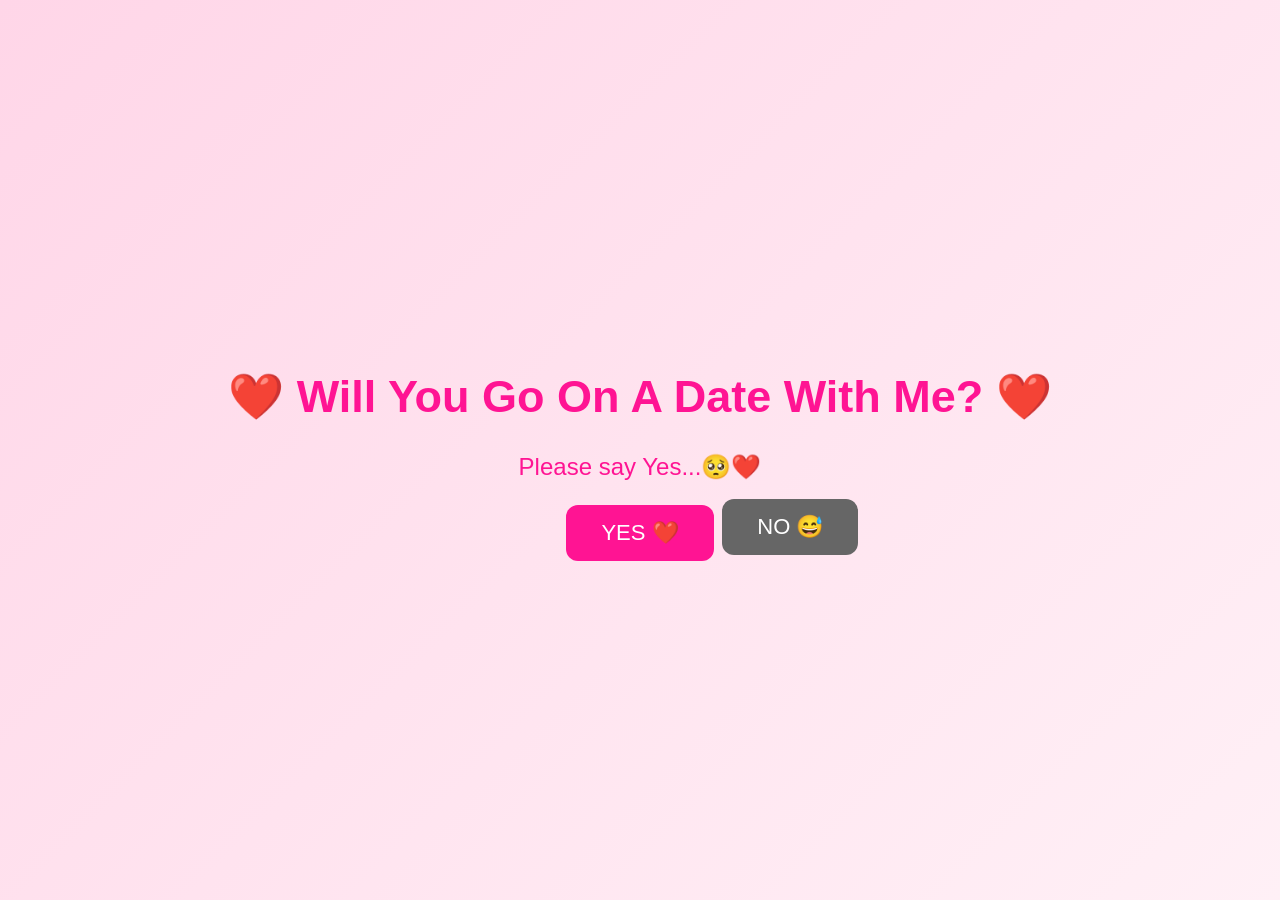
==== date.html @ 3e513b72 "Add date invitation HTML with interactive elements This HTML file creates a playful date invitation " ====
<!DOCTYPE html>
<html lang="en">
<head>
<meta charset="UTF-8">
<meta name="viewport" content="width=device-width, initial-scale=1.0">
<title>Date With Me ❤️</title>

<style>

body{
margin:0;
font-family:Arial;
background:linear-gradient(135deg,#ffd6e8,#fff0f6);
overflow:hidden;
display:flex;
justify-content:center;
align-items:center;
height:100vh;
text-align:center;
}

.container{
position:relative;
}

h1{
color:#ff1493;
font-size:45px;
}

p{
font-size:24px;
color:#ff1493;
}

button{
padding:15px 35px;
font-size:22px;
border:none;
border-radius:12px;
cursor:pointer;
transition:.3s;
}

#yes{
background:#ff1493;
color:white;
}

#no{
background:#666;
color:white;
position:absolute;
left:60%;
top:72%;
}

.heart{
position:fixed;
bottom:-50px;
font-size:30px;
animation:float 4s linear forwards;
pointer-events:none;
}

@keyframes float{
0%{
transform:translateY(0);
opacity:1;
}
100%{
transform:translateY(-120vh);
opacity:0;
}
}

</style>

</head>

<body>

<div class="container">

<h1>❤️ Will You Go On A Date With Me? ❤️</h1>

<p id="text">
Please say Yes...🥺❤️
</p>

<button id="yes">YES ❤️</button>

<button id="no">NO 😅</button>

</div>

<script>

const yes=document.getElementById("yes");
const no=document.getElementById("no");
const text=document.getElementById("text");

const messages=[

"🥺 Please don't break my heart...",
"🌹 I'll bring flowers.",
"🍫 I'll bring your favorite chocolates.",
"🥹 Pretty please?",
"❤️ You look even cuter when you press YES.",
"💕 I promise we'll have fun.",
"🥰 Come on... click YES!",
"💖 My heart says YES already.",
"😍 You're amazing!",
"😂 Nice try... NO isn't allowed!"

];

let count=0;
let yesSize=22;

function moveNo(){

no.style.left=Math.random()*(window.innerWidth-150)+"px";
no.style.top=Math.random()*(window.innerHeight-100)+"px";

text.innerHTML=messages[count%messages.length];

count++;

yesSize+=6;

yes.style.fontSize=yesSize+"px";

}

no.addEventListener("mouseover",moveNo);
no.addEventListener("click",moveNo);

yes.onclick=function(){

document.body.innerHTML=`

<div style="display:flex;justify-content:center;align-items:center;height:100vh;flex-direction:column;background:linear-gradient(135deg,#ff5ca8,#ffb6d9);">

<h1 style="font-size:70px;color:white;">
YAYYYYY!! ❤️🥳
</h1>

<h2 style="color:white;">
Thank You Salina ❤️<br>
I can't wait for our date! 🌹🥰
</h2>

<h1 style="font-size:90px;">
🎉❤️🎊💖🥰🌹
</h1>

</div>

`;

for(let i=0;i<80;i++){

let heart=document.createElement("div");

heart.className="heart";

heart.innerHTML="❤️";

heart.style.left=Math.random()*100+"vw";

heart.style.fontSize=(20+Math.random()*35)+"px";

document.body.appendChild(heart);

setTimeout(()=>heart.remove(),4000);

}

}

</script>

</body>
</html>
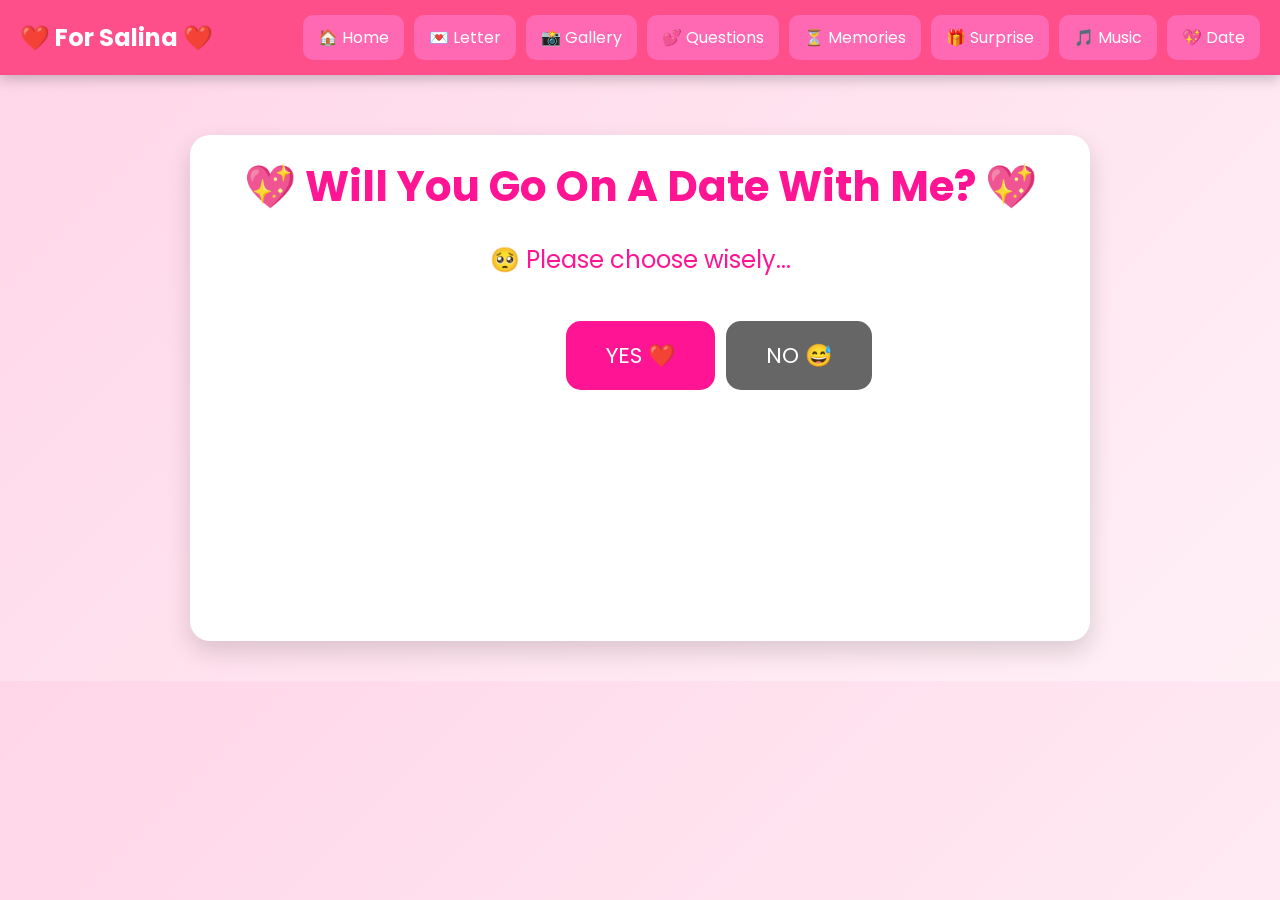
==== commit 05f2fe79: "Update styling and content in date.html" ====
--- a/date.html
+++ b/date.html
@@ -3,67 +3,106 @@
 <head>
 <meta charset="UTF-8">
 <meta name="viewport" content="width=device-width, initial-scale=1.0">
-<title>Date With Me ❤️</title>
+<title>💖 Date With Me</title>
+
+<link rel="stylesheet" href="style.css">
 
 <style>
 
 body{
-margin:0;
-font-family:Arial;
-background:linear-gradient(135deg,#ffd6e8,#fff0f6);
-overflow:hidden;
-display:flex;
-justify-content:center;
-align-items:center;
-height:100vh;
-text-align:center;
+    margin:0;
+    font-family:Poppins,Arial,sans-serif;
+    background:linear-gradient(135deg,#ffd6e8,#fff0f6);
+}
+
+nav{
+    background:#ff4f8b;
+    display:flex;
+    justify-content:space-between;
+    align-items:center;
+    padding:15px 20px;
+}
+
+.logo{
+    color:white;
+    font-size:24px;
+    font-weight:bold;
+}
+
+.menu{
+    display:flex;
+    gap:10px;
+}
+
+.menu a{
+    text-decoration:none;
+    color:white;
+    background:#ff69b4;
+    padding:10px 15px;
+    border-radius:10px;
+}
+
+.menu-btn{
+    display:none;
+    color:white;
+    font-size:30px;
+    cursor:pointer;
 }
 
 .container{
-position:relative;
+    text-align:center;
+    margin-top:60px;
+    padding:20px;
 }
 
 h1{
-color:#ff1493;
-font-size:45px;
-}
-
-p{
-font-size:24px;
-color:#ff1493;
-}
-
-button{
-padding:15px 35px;
-font-size:22px;
-border:none;
-border-radius:12px;
-cursor:pointer;
-transition:.3s;
-}
-
-#yes{
-background:#ff1493;
-color:white;
-}
-
-#no{
-background:#666;
-color:white;
-position:absolute;
-left:60%;
-top:72%;
+    color:#ff1493;
+    font-size:42px;
+}
+
+#message{
+    color:#ff1493;
+    font-size:24px;
+    margin-bottom:40px;
+}
+
+.buttons{
+    position:relative;
+    height:300px;
+}
+
+#yesBtn{
+    background:#ff1493;
+    color:white;
+    border:none;
+    padding:18px 40px;
+    font-size:22px;
+    border-radius:15px;
+    cursor:pointer;
+    transition:.3s;
+}
+
+#noBtn{
+    background:#666;
+    color:white;
+    border:none;
+    padding:18px 40px;
+    font-size:22px;
+    border-radius:15px;
+    cursor:pointer;
+    position:absolute;
+    left:60%;
+    top:0;
 }
 
 .heart{
-position:fixed;
-bottom:-50px;
-font-size:30px;
-animation:float 4s linear forwards;
-pointer-events:none;
-}
-
-@keyframes float{
+    position:fixed;
+    bottom:-50px;
+    animation:floatUp 4s linear forwards;
+    pointer-events:none;
+}
+
+@keyframes floatUp{
 0%{
 transform:translateY(0);
 opacity:1;
@@ -74,58 +113,122 @@
 }
 }
 
+@media(max-width:768px){
+
+.menu-btn{
+display:block;
+}
+
+.menu{
+display:none;
+position:absolute;
+top:65px;
+left:0;
+width:100%;
+background:#ff4f8b;
+flex-direction:column;
+padding:15px;
+}
+
+.menu.show{
+display:flex;
+}
+
+.menu a{
+margin:5px 0;
+text-align:center;
+}
+
+#noBtn{
+left:55%;
+}
+
+}
+
 </style>
 
 </head>
 
 <body>
 
+<nav>
+
+<div class="logo">❤️ For Salina ❤️</div>
+
+<div class="menu-btn" onclick="toggleMenu()">☰</div>
+
+<div class="menu" id="menu">
+
+<a href="home.html">🏠 Home</a>
+<a href="letter.html">💌 Letter</a>
+<a href="gallery.html">📸 Gallery</a>
+<a href="questions.html">💕 Questions</a>
+<a href="memories.html">⏳ Memories</a>
+<a href="surprise.html">🎁 Surprise</a>
+<a href="music.html">🎵 Music</a>
+<a href="date.html">💖 Date</a>
+
+</div>
+
+</nav>
+
 <div class="container">
 
-<h1>❤️ Will You Go On A Date With Me? ❤️</h1>
-
-<p id="text">
-Please say Yes...🥺❤️
+<h1>💖 Will You Go On A Date With Me? 💖</h1>
+
+<p id="message">
+🥺 Please choose wisely...
 </p>
 
-<button id="yes">YES ❤️</button>
-
-<button id="no">NO 😅</button>
+<div class="buttons">
+
+<button id="yesBtn">YES ❤️</button>
+
+<button id="noBtn">NO 😅</button>
+
+</div>
 
 </div>
 
 <script>
 
-const yes=document.getElementById("yes");
-const no=document.getElementById("no");
-const text=document.getElementById("text");
+function toggleMenu(){
+document.getElementById("menu").classList.toggle("show");
+}
 
 const messages=[
-
 "🥺 Please don't break my heart...",
-"🌹 I'll bring flowers.",
-"🍫 I'll bring your favorite chocolates.",
-"🥹 Pretty please?",
-"❤️ You look even cuter when you press YES.",
-"💕 I promise we'll have fun.",
-"🥰 Come on... click YES!",
-"💖 My heart says YES already.",
-"😍 You're amazing!",
-"😂 Nice try... NO isn't allowed!"
-
+"🌹 I'll bring flowers!",
+"🍫 I'll buy chocolates!",
+"🥹 Pretty please...",
+"💕 It'll be fun!",
+"❤️ You look cute saying YES!",
+"🥰 Come on...",
+"😂 Nice try!",
+"😍 You can't catch me!",
+"💖 Please say YES!"
 ];
 
-let count=0;
+let index=0;
 let yesSize=22;
 
+const yes=document.getElementById("yesBtn");
+const no=document.getElementById("noBtn");
+const message=document.getElementById("message");
+
 function moveNo(){
 
-no.style.left=Math.random()*(window.innerWidth-150)+"px";
-no.style.top=Math.random()*(window.innerHeight-100)+"px";
-
-text.innerHTML=messages[count%messages.length];
-
-count++;
+const x=Math.random()*(window.innerWidth-140);
+
+const y=Math.random()*(window.innerHeight-140);
+
+no.style.position="fixed";
+no.style.left=x+"px";
+no.style.top=y+"px";
+
+message.innerHTML=messages[index%messages.length];
+
+index++;
 
 yesSize+=6;
 
@@ -139,27 +242,22 @@
 yes.onclick=function(){
 
 document.body.innerHTML=`
-
-<div style="display:flex;justify-content:center;align-items:center;height:100vh;flex-direction:column;background:linear-gradient(135deg,#ff5ca8,#ffb6d9);">
-
-<h1 style="font-size:70px;color:white;">
-YAYYYYY!! ❤️🥳
-</h1>
-
-<h2 style="color:white;">
-Thank You Salina ❤️<br>
+<div style="height:100vh;display:flex;justify-content:center;align-items:center;flex-direction:column;background:linear-gradient(#ff5ca8,#ffd6e8);text-align:center;">
+
+<h1 style="font-size:60px;color:white;">🎉 YAY!! ❤️</h1>
+
+<h2 style="color:white;">Thank you Salina 💖</h2>
+
+<p style="font-size:24px;color:white;">
 I can't wait for our date! 🌹🥰
-</h2>
-
-<h1 style="font-size:90px;">
-🎉❤️🎊💖🥰🌹
-</h1>
-
-</div>
-
+</p>
+
+</div>
 `;
 
-for(let i=0;i<80;i++){
+for(let i=0;i<120;i++){
+
+setTimeout(function(){
 
 let heart=document.createElement("div");
 
@@ -169,11 +267,13 @@
 
 heart.style.left=Math.random()*100+"vw";
 
-heart.style.fontSize=(20+Math.random()*35)+"px";
+heart.style.fontSize=(20+Math.random()*25)+"px";
 
 document.body.appendChild(heart);
 
 setTimeout(()=>heart.remove(),4000);
+
+},i*40);
 
 }
 
--- a/style.css
+++ b/style.css
@@ -0,0 +1,353 @@
+@import url('https://fonts.googleapis.com/css2?family=Poppins:wght@300;400;600;700&display=swap');
+
+*{
+    margin:0;
+    padding:0;
+    box-sizing:border-box;
+    font-family:'Poppins',sans-serif;
+}
+
+body{
+    background:linear-gradient(135deg,#ffd6e8,#fff0f6);
+    color:#333;
+}
+
+/* ================= NAVIGATION ================= */
+
+nav{
+    background:#ff4d88;
+    display:flex;
+    justify-content:space-between;
+    align-items:center;
+    padding:15px 25px;
+    position:sticky;
+    top:0;
+    z-index:999;
+    box-shadow:0 5px 12px rgba(0,0,0,.2);
+}
+
+.logo{
+    color:white;
+    font-size:24px;
+    font-weight:bold;
+}
+
+.menu-btn{
+    display:none;
+    color:white;
+    font-size:32px;
+    cursor:pointer;
+}
+
+.menu{
+    display:flex;
+    gap:12px;
+}
+
+.menu a{
+    color:white;
+    text-decoration:none;
+    background:#ff6aa2;
+    padding:10px 15px;
+    border-radius:10px;
+    transition:.3s;
+}
+
+.menu a:hover{
+    background:#ff2f79;
+    transform:scale(1.05);
+}
+
+/* ================= CONTAINER ================= */
+
+.container{
+
+    width:90%;
+    max-width:900px;
+
+    margin:40px auto;
+
+    background:white;
+
+    padding:35px;
+
+    border-radius:20px;
+
+    box-shadow:0 10px 25px rgba(0,0,0,.15);
+
+    text-align:center;
+
+}
+
+/* ================= TEXT ================= */
+
+h1{
+
+    color:#ff2f79;
+
+    margin-bottom:20px;
+
+}
+
+h2{
+
+    color:#ff4d88;
+
+    margin:20px 0;
+
+}
+
+p{
+
+    font-size:18px;
+
+    line-height:1.8;
+
+}
+
+/* ================= BUTTONS ================= */
+
+button{
+
+    background:#ff2f79;
+
+    color:white;
+
+    border:none;
+
+    padding:14px 28px;
+
+    border-radius:12px;
+
+    cursor:pointer;
+
+    font-size:18px;
+
+    transition:.3s;
+
+}
+
+button:hover{
+
+    background:#ff0055;
+
+    transform:scale(1.08);
+
+}
+
+/* ================= FORMS ================= */
+
+input,
+textarea{
+
+    width:100%;
+
+    padding:12px;
+
+    margin-top:10px;
+
+    margin-bottom:20px;
+
+    border:2px solid pink;
+
+    border-radius:12px;
+
+    font-size:16px;
+
+}
+
+textarea{
+
+    min-height:120px;
+
+}
+
+.question{
+
+    text-align:left;
+
+}
+
+.question p{
+
+    color:#ff1493;
+
+    font-weight:bold;
+
+}
+
+/* ================= GALLERY ================= */
+
+.gallery{
+
+    display:grid;
+
+    grid-template-columns:repeat(auto-fit,minmax(220px,1fr));
+
+    gap:20px;
+
+}
+
+.gallery img{
+
+    width:100%;
+
+    border-radius:15px;
+
+    transition:.3s;
+
+}
+
+.gallery img:hover{
+
+    transform:scale(1.05);
+
+}
+
+/* ================= IMAGES ================= */
+
+img{
+
+    max-width:100%;
+
+    border-radius:18px;
+
+}
+
+/* ================= VIDEO ================= */
+
+video{
+
+    width:100%;
+
+    border-radius:15px;
+
+}
+
+/* ================= HEART ANIMATION ================= */
+
+.heart{
+
+    position:fixed;
+
+    bottom:-50px;
+
+    animation:floatUp 4s linear forwards;
+
+    pointer-events:none;
+
+}
+
+@keyframes floatUp{
+
+0%{
+
+transform:translateY(0);
+
+opacity:1;
+
+}
+
+100%{
+
+transform:translateY(-120vh);
+
+opacity:0;
+
+}
+
+}
+
+/* ================= FOOTER ================= */
+
+footer{
+
+    text-align:center;
+
+    padding:20px;
+
+    color:#777;
+
+}
+
+/* ================= MOBILE MENU ================= */
+
+@media(max-width:768px){
+
+.menu-btn{
+
+display:block;
+
+}
+
+.menu{
+
+position:absolute;
+
+top:70px;
+
+left:0;
+
+width:100%;
+
+background:#ff4d88;
+
+display:flex;
+
+flex-direction:column;
+
+align-items:center;
+
+max-height:0;
+
+overflow:hidden;
+
+transition:max-height .4s ease;
+
+}
+
+.menu.show{
+
+max-height:600px;
+
+padding:15px 0;
+
+}
+
+.menu a{
+
+width:90%;
+
+margin:6px 0;
+
+text-align:center;
+
+}
+
+.container{
+
+width:95%;
+
+padding:20px;
+
+}
+
+h1{
+
+font-size:28px;
+
+}
+
+p{
+
+font-size:16px;
+
+}
+
+button{
+
+width:100%;
+
+}
+
+}
